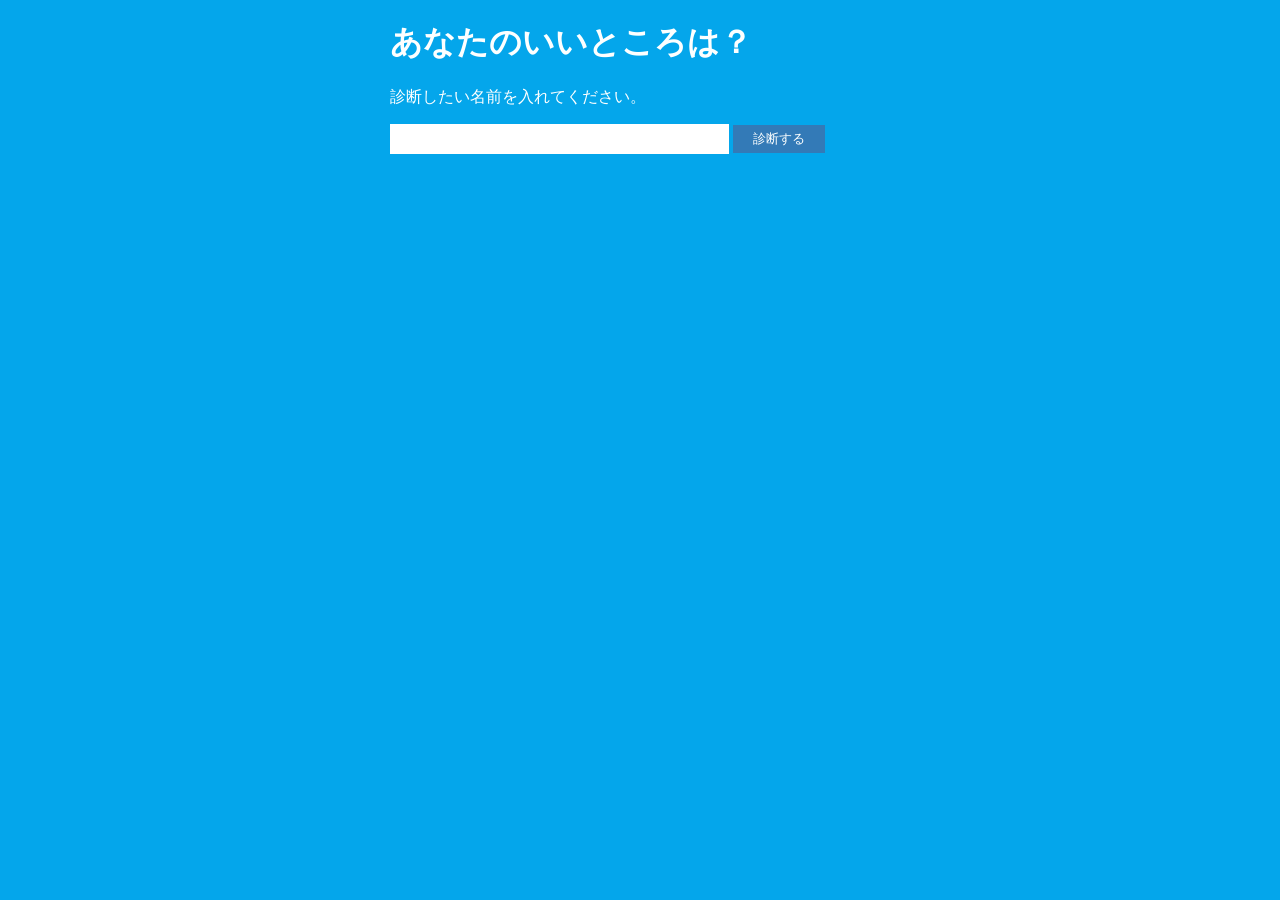
==== index.html @ 6cd78a76 "Rename assessment.html to index.html" ====
<!DOCTYPE html>
<html lang="ja">
  <head>
    <meta charset="utf-8">
    <title>あなたのいいところ診断</title>
    <link rel="stylesheet" href="assessment.css">
  </head>
  <body>
    <h1>あなたのいいところは？</h1>
    <p>診断したい名前を入れてください。</p>
    <input type="text" id="user-name" size="40" maxlength="20">
    <button id="assessment">診断する</button>
    <div id="result-area"></div>
    <div id="tweet-area"><script async src="https://platform.twitter.com/widgets.js" charset="utf-8"></script></div>

    <script src="assessment.js"></script>
  </body>
</html>
---- assessment.css ----
body {
  background-color: #04a6eb;
  color: #fdffff;
  width: 500px;
  margin-right: auto;
  margin-left: auto;
}
button {
  padding: 5px 20px;
  background-color: #337ab7;
  border-style: none;
  color: #fdffff;
}
button:focus {
  outline: none;
}
button:hover {
  cursor: pointer;
}
input {
  height: 20px;
  border: none;
  padding: 5px;
}
input:focus {
  outline: none;
}
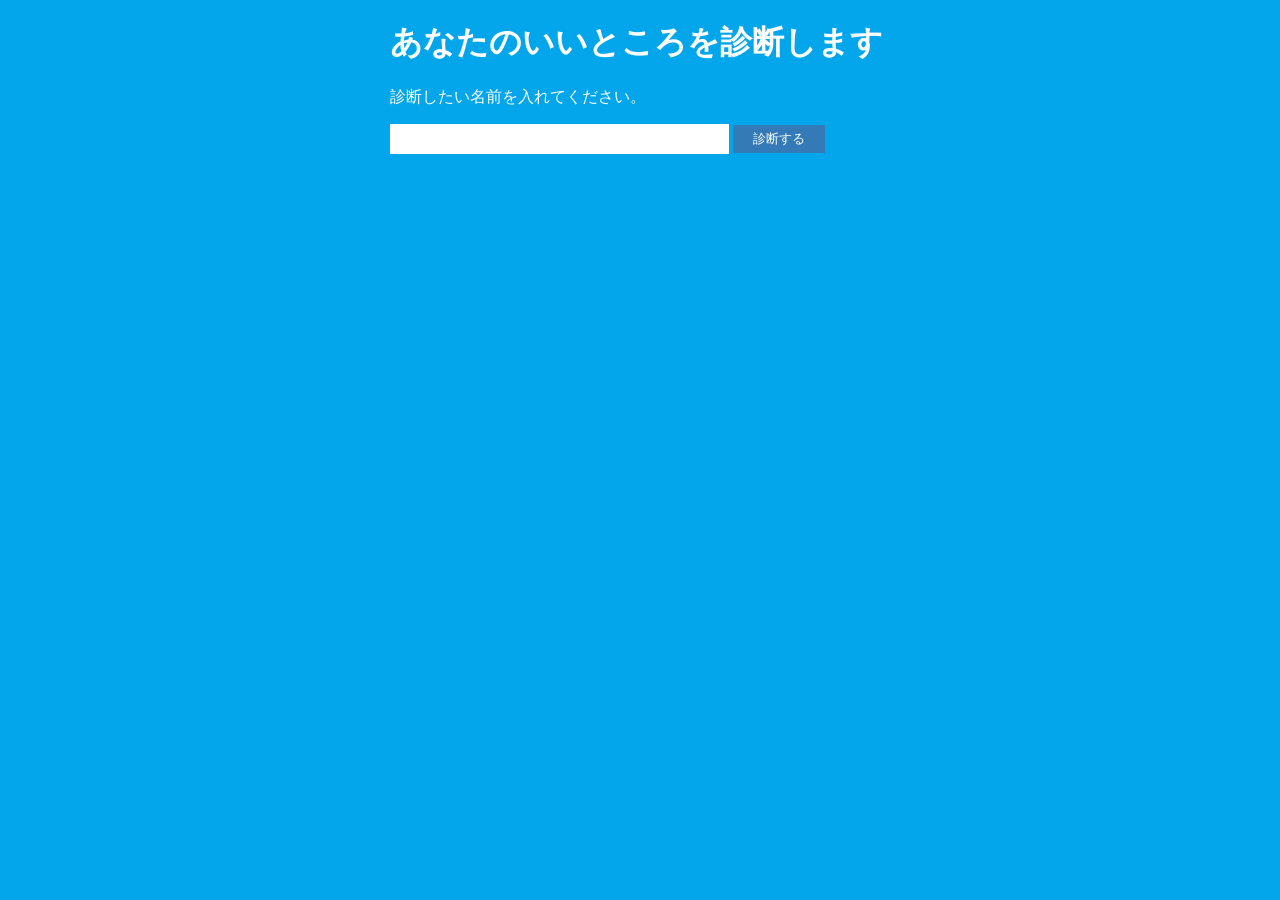
==== commit b435897c: "見出しを丁寧に" ====
--- a/index.html
+++ b/index.html
@@ -2,11 +2,11 @@
 <html lang="ja">
   <head>
     <meta charset="utf-8">
-    <title>あなたのいいところ診断</title>
+    <title>waynejskが作ったあなたのいいところ診断</title>
     <link rel="stylesheet" href="assessment.css">
   </head>
   <body>
-    <h1>あなたのいいところは？</h1>
+    <h1>あなたのいいところを診断します</h1>
     <p>診断したい名前を入れてください。</p>
     <input type="text" id="user-name" size="40" maxlength="20">
     <button id="assessment">診断する</button>
